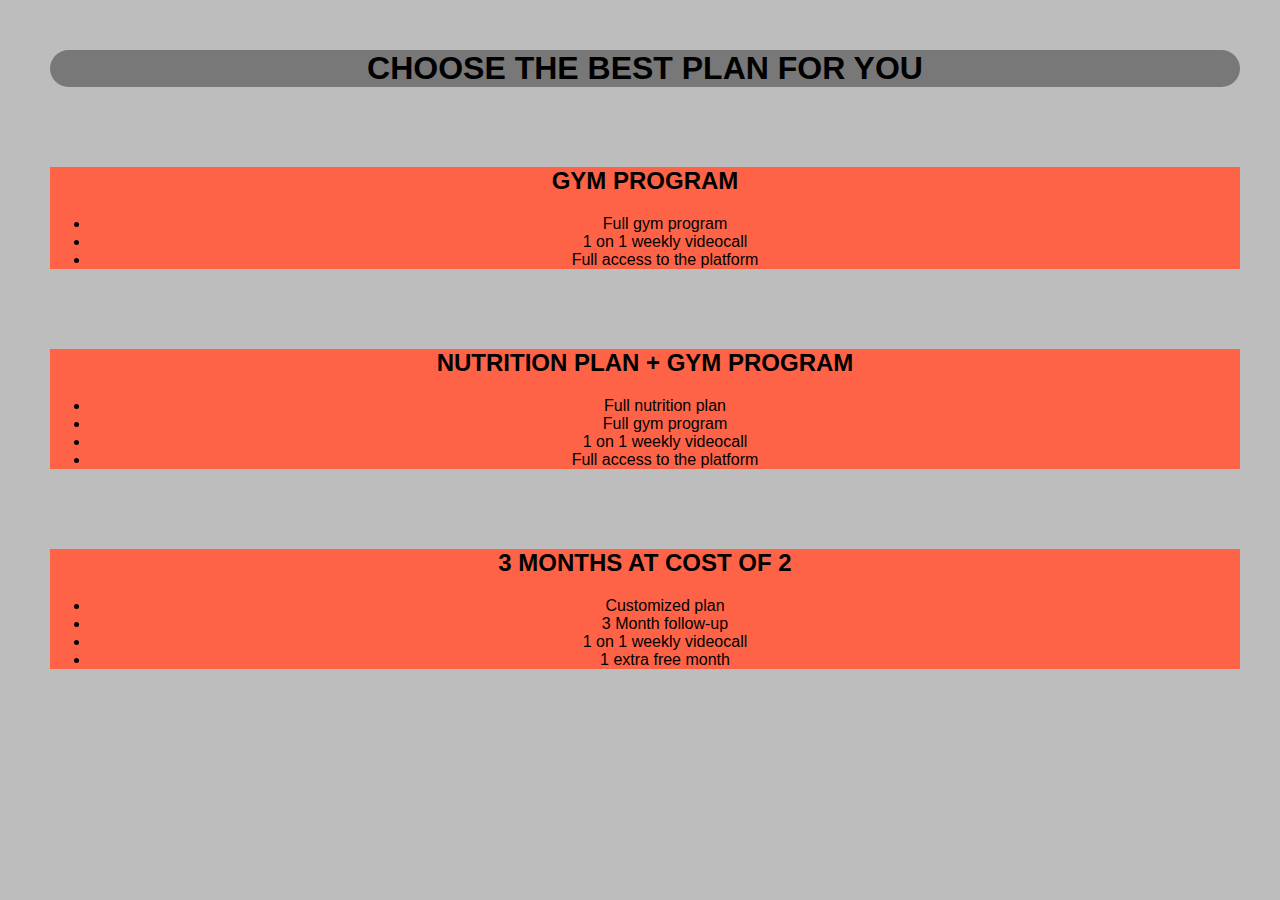
==== joinus.html @ 4c1bd634 "primer commit" ====
<!DOCTYPE html>
<html lang="en">
<head>
    <meta charset="UTF-8">
    <meta name="viewport" content="width=device-width, initial-scale=1.0">
   
    <!--CSS-->
    <link rel="stylesheet" href="style.css">
    <!--CSS-->
    <title>JOIN US</title>
</head>
<body class="start">
    <!--INICIO HEADER-->
    <header class="choose">
        <h1>CHOOSE THE BEST PLAN FOR YOU</h1>
    </header>
    <!--FIN HEADER-->

    <!--INICIO SECTION-->
    <section>
        <div class="options">
            <h2>GYM PROGRAM</h2>
            <p>
                <ul>
                    <li>Full gym program</li>
                    <li>1 on 1 weekly videocall</li>
                    <li>Full access to the platform</li>
                </ul>
            </p>
        </div>
        <div class="options">
            <h2>NUTRITION PLAN + GYM PROGRAM</h2>
            <p>
                <ul>
                    <li>Full nutrition plan</li>
                    <li>Full gym program</li>
                    <li>1 on 1 weekly videocall</li>
                    <li>Full access to the platform</li>
                </ul>
            </p>
        </div>
    </section>
    <!--FIN SECTION-->
    
    <!--INICIO FOOTER-->
    <footer>
        <div class="options">
        <h2>3 MONTHS AT COST OF 2</h2>
        <p>
            <ul>
                <li>Customized plan</li>
                <li>3 Month follow-up</li>
                <li>1 on 1 weekly videocall</li>
                <li>1 extra free month</li>
            </ul>
        </p>
    </div>
    </footer>
</body>
</html>
---- style.css ----
.inicio {
    background-color: #bdbdbd;
}

.inicio  header{
    background-color: #B22222;
    overflow: hidden; 
    margin-bottom: 50px;
    border-radius: 20px;
  }
  
  nav {
    text-align: right;
  }
  
  .logo {
    float: left; 
    margin-right: 20px; 
  }
  
  .logo img {
    height: 140px; 
    width: 180px; 
    display: block;
  }
  
  nav ul {
    list-style: none;
    padding: 0;
    margin: 0;
    display: inline-block; 
    vertical-align: middle;
    
  }
  
  nav li {
    display: inline-block;
    margin-right: 20px; 
  }
  
  nav a {
    text-decoration: none;
    color: #fdfbfb; 
    line-height: 130px;
    font-family: 'Lucida Sans', 'Lucida Sans Regular', 'Lucida Grande', 'Lucida Sans Unicode', Geneva, Verdana, sans-serif;
    font-weight: 900;
  }
  nav a:hover {
    background-color: #ddd; 
  }


  .footer {
    background-color: rgb(46, 46, 46);
    margin-top: 50px;
    padding: 15px;
    border-radius: 20px;
  }
  
  .grid-container {
    display: flex;
    flex-wrap: wrap;
  }
  
  .grid-item {
    flex: 1 1 50%;
    padding: 0 15px;
  }
  
  .social-icons {
    width: 30px; 
    height: auto; 
  }
    
 /*FIN  INDEX.HTML*/

 /*INICIO ABOUT US */
    
  .aboutus {
    background-color: #bdbdbd;
  }
  body {
    margin: 0;
    font-family: 'Lucida Sans', 'Lucida Sans Regular', 'Lucida Grande', 'Lucida Sans Unicode', Geneva, Verdana, sans-serif;
  }
  
  .texto{
    background-color: #e66363;  
    padding-top: 40px;
    padding-right: 100px;
    padding-bottom: 40px;
    padding-left: 100px;
    border-radius: 20px;
  }
  
  .header-content, .section-content, .maps {
    max-width: 1200px;
    margin: 20px auto;
    display: flex;
    justify-content: space-between;
    align-items: center;
  }
  
  header img {
    max-width: 300px; }
  
  .section-content{
    width: 40%;
    height: 40%; 
    text-align: center;
  }

  .introduction {
    font-size: medium;
    background-color: #797878;
    color: white;
    border-radius: 20px;
    margin: 80px 80px 80px 80px; 
    padding: 50px 20px;
    text-align: left; 
  }

.footer-content{
  font-size: large;
    background-color: #797878;
    background-size: cover;
    color: white;
    border-radius: 20px;
    margin: 80px 100px 100px 80px; 
    text-align: center;
  
}
  .maps {
    width: 1000px;
    height: 500px; 
    
  }

  .maps-container{
    width: 100%;
    height: 100%; 
    
  }
  /* FIN ABOUT US */

  /* INICIO CLIENTS */

  .clients {
    background-color: #bdbdbd;
    display: grid;
    grid-template-columns: auto;
    gap: 20px;
    grid-template-rows: 1fr 1fr 1fr;
  }
 
  .clients img {
    
    float: center;
  margin: 50px 20px 100px 80px; 
  width: 550px;
  height: 400px;
  clear: both; 
} 

.story {
  display: grid;
  grid-template-rows: auto;
}
  
.clients p {

  float: right;
  margin: 80px 40px 100px 40px;
  background-color: #e66363;
  color: white;
  border-radius: 20px;
}

.body1 {
  display: flex;
  position: relative;
  left: 30%;
}

.body2 {
  display: flex;
  position: relative;
  left: 30%;
}

.body3 {
  display: flex;
  position: relative;
  left: 30%;
}

/*FIN CLIENTS*/

/*INICIO TIPS*/ 

.tips {
  background-color: #bdbdbd;
}


.textos {
  height: 100%;
  display: flex;
  flex-direction: column;
  justify-content: space-between;
}

.nutrition {
  background-color: #e66363;
  color: bisque;
  border-radius: 20px;
  margin-left: 40px;
  padding: 30px 50px 30px 40px;
  display: flex;
  gap: 20px;
}

.gym {
  background-color: #e66363;
  color: bisque;
  border-radius: 20px;
  margin-top: 80px;
  padding: 30px 50px 30px 40px;
  display: flex;
  gap: 20px;
}

/*FIN TIPS*/

/*INICIO JOIN US*/
.start{
  background-color: #bdbdbd;
}

.choose {
  background-color: #797878;
  border-radius: 30px;
  text-align: center;
  margin: 50px 40px 80px 50px;
}

.options {
  background-color: tomato;
  color: black;
  margin: 50px 40px 80px 50px;
  text-align: center;
}

/*FIN JOIN US*/
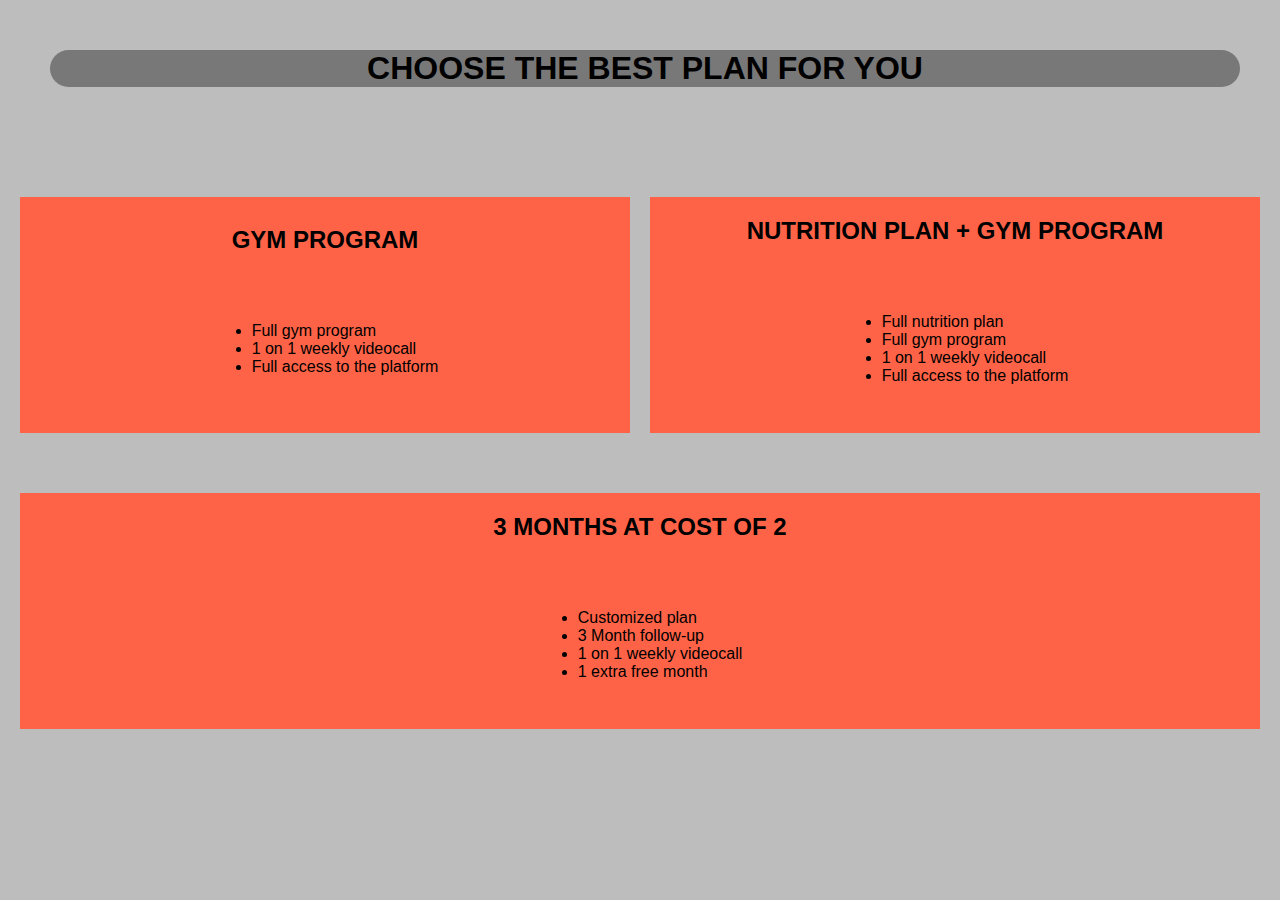
==== commit 075902f1: "se agrego grid para dar forma y orden" ====
--- a/joinus.html
+++ b/joinus.html
@@ -12,12 +12,12 @@
 <body class="start">
     <!--INICIO HEADER-->
     <header class="choose">
-        <h1>CHOOSE THE BEST PLAN FOR YOU</h1>
+        <h1 class="titulo">CHOOSE THE BEST PLAN FOR YOU</h1>
     </header>
     <!--FIN HEADER-->
 
     <!--INICIO SECTION-->
-    <section>
+    <section class="options-container">
         <div class="options">
             <h2>GYM PROGRAM</h2>
             <p>
@@ -43,18 +43,18 @@
     <!--FIN SECTION-->
     
     <!--INICIO FOOTER-->
-    <footer>
+    <footer class="options-container">
         <div class="options">
-        <h2>3 MONTHS AT COST OF 2</h2>
-        <p>
-            <ul>
-                <li>Customized plan</li>
-                <li>3 Month follow-up</li>
-                <li>1 on 1 weekly videocall</li>
-                <li>1 extra free month</li>
-            </ul>
-        </p>
-    </div>
+            <h2>3 MONTHS AT COST OF 2</h2>
+            <p>
+                <ul>
+                    <li>Customized plan</li>
+                    <li>3 Month follow-up</li>
+                    <li>1 on 1 weekly videocall</li>
+                    <li>1 extra free month</li>
+                </ul>
+            </p>
+        </div>
     </footer>
 </body>
 </html>--- a/style.css
+++ b/style.css
@@ -30,7 +30,10 @@
     margin: 0;
     display: inline-block; 
     vertical-align: middle;
-    
+  }
+
+  .nav-effect a:hover {
+    text-decoration: underline;
   }
   
   nav li {
@@ -67,7 +70,11 @@
     padding: 0 15px;
   }
   
+
   .social-icons {
+    display: flex;
+    justify-content: flex-end;
+    margin-left: 10px; 
     width: 30px; 
     height: auto; 
   }
@@ -151,10 +158,9 @@
     grid-template-columns: auto;
     gap: 20px;
     grid-template-rows: 1fr 1fr 1fr;
-  }
+  } 
  
   .clients img {
-    
     float: center;
   margin: 50px 20px 100px 80px; 
   width: 550px;
@@ -178,18 +184,21 @@
 
 .body1 {
   display: flex;
+  align-items: center;
   position: relative;
   left: 30%;
 }
 
 .body2 {
   display: flex;
+  align-items: center;
   position: relative;
   left: 30%;
 }
 
 .body3 {
   display: flex;
+  align-items: center;
   position: relative;
   left: 30%;
 }
@@ -214,9 +223,10 @@
   background-color: #e66363;
   color: bisque;
   border-radius: 20px;
-  margin-left: 40px;
-  padding: 30px 50px 30px 40px;
-  display: flex;
+  margin-bottom: 40px;
+  padding: 30px 50px 30px 40px; */
+  display: flex;
+  justify-content: center;
   gap: 20px;
 }
 
@@ -224,9 +234,9 @@
   background-color: #e66363;
   color: bisque;
   border-radius: 20px;
-  margin-top: 80px;
-  padding: 30px 50px 30px 40px;
-  display: flex;
+  padding: 30px 50px 30px 40px; 
+  display: flex;
+  align-items: center;
   gap: 20px;
 }
 
@@ -244,12 +254,24 @@
   margin: 50px 40px 80px 50px;
 }
 
+.options-container {
+  display: grid;
+  grid-template-columns: repeat(auto-fit, minmax(300px, 1fr)); 
+  gap: 20px; 
+  padding: 20px; 
+}
+
 .options {
   background-color: tomato;
   color: black;
-  margin: 50px 40px 80px 50px;
-  text-align: center;
-}
-
+  display: flex;
+  flex-direction: column;
+  justify-content: center;
+  align-items: center;
+}
+
+.options {
+    margin: 10px 0;
+}
 /*FIN JOIN US*/
 
